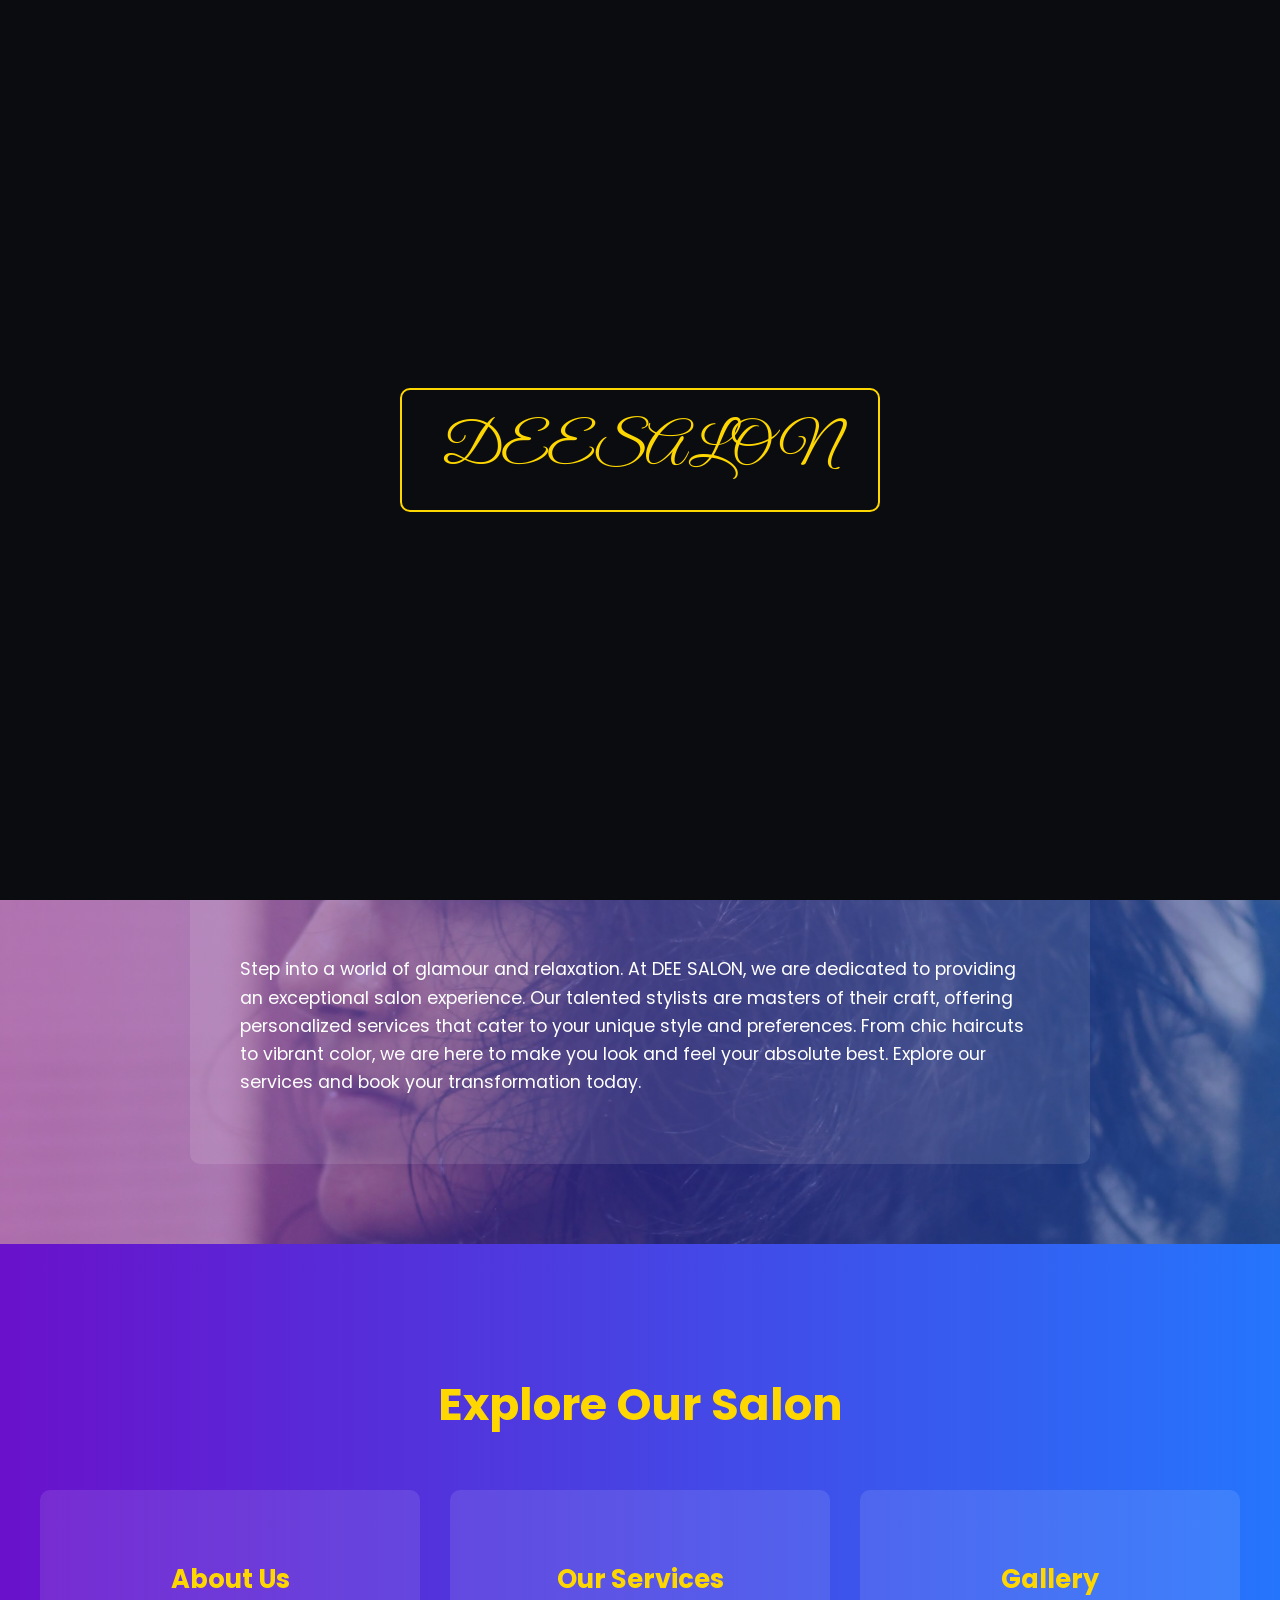
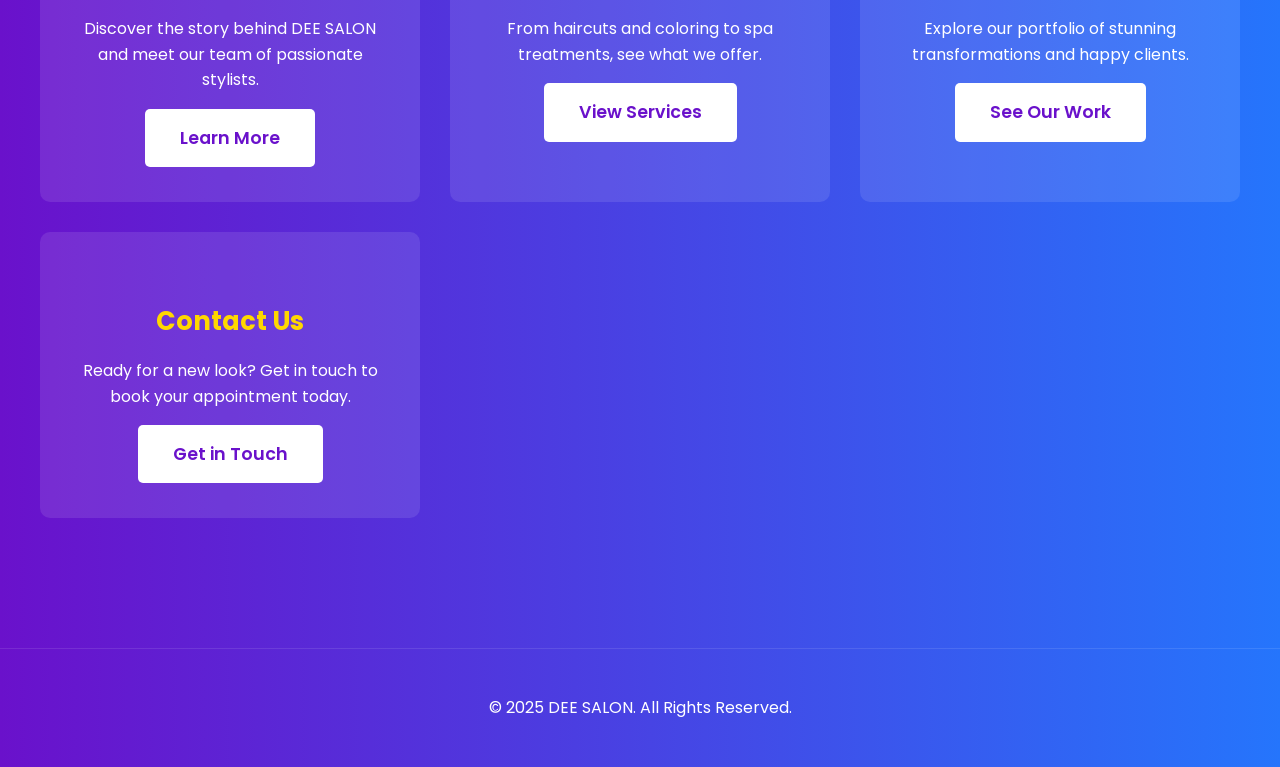
==== index.html @ 824456d6 "Add roll-in animation for navigation items and enhance logo hover effect" ====
<!DOCTYPE html>
<html lang="en">
<head>
    <meta charset="UTF-8">
    <meta name="viewport" content="width=device-width, initial-scale=1.0">
    <title>Home - DEE SALON</title>
    <link rel="stylesheet" href="style.css">
</head>
<body>

    <div id="preloader">
        <div class="preloader-button">DEESALON</div>
    </div>

    <header>
        <div class="container">
            <a href="index.html" class="logo">
                <img src="logo.png" alt="DEE SALON Logo" />
                <span>DEE SALON</span>
            </a>
            <button class="menu-icon">
                <svg xmlns="http://www.w3.org/2000/svg" width="24" height="24" viewBox="0 0 24 24" fill="none" stroke="currentColor" stroke-width="2" stroke-linecap="round" stroke-linejoin="round" class="feather feather-menu"><line x1="3" y1="12" x2="21" y2="12"></line><line x1="3" y1="6" x2="21" y2="6"></line><line x1="3" y1="18" x2="21" y2="18"></line></svg>
            </button>
              <nav>
                <ul>
                    <li><a href="index.html" class="active">Home</a></li>
                    <li><a href="about.html">About</a></li>
                    <li><a href="services.html">Services</a></li>
                    <li><a href="gallery.html">Gallery</a></li>
                    <li><a href="contact.html">Contact</a></li>
                </ul>
            </nav>
        </div>
    </header>

    <main>
        <section class="hero">
            <div class="container">
                <h2 id="hero-h2" class="hidden">Where Style & Passion Meet</h2>
                <p id="hero-p" class="hidden">Experience unparalleled hair artistry and luxurious treatments in the heart of the city.</p>
                <a href="contact.html" class="btn">Book Your Appointment</a>
            </div>
        </section>

        <section class="section fade-in welcome-section">
            <div class="container">
                <h3 class="section-title">Welcome to DEE SALON</h3>
                <div class="content-box">
                    <p>Step into a world of glamour and relaxation. At DEE SALON, we are dedicated to providing an exceptional salon experience. Our talented stylists are masters of their craft, offering personalized services that cater to your unique style and preferences. From chic haircuts to vibrant color, we are here to make you look and feel your absolute best. Explore our services and book your transformation today.</p>
                </div>
            </div>
        </section>

        <section class="section fade-in">
            <div class="container">
                <h3 class="section-title">Explore Our Salon</h3>
                <div class="services-grid">
                    <div class="service-item">
                        <h4>About Us</h4>
                        <p>Discover the story behind DEE SALON and meet our team of passionate stylists.</p>
                        <a href="about.html" class="btn">Learn More</a>
                    </div>
                    <div class="service-item">
                        <h4>Our Services</h4>
                        <p>From haircuts and coloring to spa treatments, see what we offer.</p>
                        <a href="services.html" class="btn">View Services</a>
                    </div>
                    <div class="service-item">
                        <h4>Gallery</h4>
                        <p>Explore our portfolio of stunning transformations and happy clients.</p>
                        <a href="gallery.html" class="btn">See Our Work</a>
                    </div>
                    <div class="service-item">
                        <h4>Contact Us</h4>
                        <p>Ready for a new look? Get in touch to book your appointment today.</p>
                        <a href="contact.html" class="btn">Get in Touch</a>
                    </div>
                </div>
            </div>
        </section>
    </main>

    <footer>
        <div class="container">
            <p>&copy; 2025 DEE SALON. All Rights Reserved.</p>
        </div>
    </footer>

    <script src="script.js"></script>

</body>
</html>
---- style.css ----
@import url('https://fonts.googleapis.com/css2?family=Great+Vibes&family=Poppins:wght@300;400;600&display=swap');

/* Preloader Styles */
#preloader {
    position: fixed;
    top: 0;
    left: 0;
    width: 100%;
    height: 100%;
    background-color: #0b0c10; /* Dark background for preloader */
    z-index: 9999;
    display: flex;
    justify-content: center;
    align-items: center;
    transition: opacity 0.75s ease, visibility 0.75s ease;
    opacity: 1;
    visibility: visible;
}

.preloader-button {
    font-family: 'Great Vibes', cursive;
    font-size: 3.5rem;
    color: gold;
    padding: 15px 40px;
    border: 2px solid gold;
    border-radius: 10px;
    position: relative;
    overflow: hidden;
    background-color: transparent;
}

.preloader-button::before {
    content: '';
    position: absolute;
    top: 0;
    left: -100%;
    width: 100%;
    height: 100%;
    background: linear-gradient(90deg, transparent, rgba(255, 215, 0, 0.5), transparent);
    animation: slide-shine 2.5s infinite;
}

html {
    scroll-behavior: smooth;
}

body {
    font-family: 'Poppins', sans-serif;
    margin: 0;
    background: linear-gradient(to right, #6a11cb, #2575fc);
    color: #FFFFFF;
    line-height: 1.6;
}

body.contact-background {
    background: linear-gradient(to right, rgba(106, 17, 203, 0.5), rgba(37, 117, 252, 0.5)), url('Nail treatment.jpg') no-repeat center center/cover;
}

.container {
    max-width: 1200px;
    margin: auto;
    overflow: hidden;
    padding: 0 20px;
}

/* Header and Logo */
header {
    background: rgba(0, 0, 0, 0.2);
    padding: 1rem 0;
    position: sticky;
    top: 0;
    z-index: 1000;
    backdrop-filter: blur(10px);
}

header .container {
    display: flex;
    justify-content: space-between;
    align-items: center;
}

.logo {
    display: flex;
    align-items: center;
    text-decoration: none;
    color: gold;
}

.logo img {
    max-height: 50px;
    margin-right: 15px;
    transition: transform 0.3s ease;
}

.logo img:hover {
    transform: scale(1.1);
}

.logo span {
    font-family: 'Great Vibes', cursive;
    font-size: 2.8rem;
}

/* Navigation */
nav ul {
    margin: 0;
    padding: 0;
    list-style: none;
    display: flex;
}

nav ul li {
    margin-left: 25px;
    opacity: 0;
}

@keyframes roll-in {
    from {
        transform: rotate(-90deg) translateX(-100%);
        opacity: 0;
    }
    to {
        transform: rotate(0) translateX(0);
        opacity: 1;
    }
}

nav ul li.roll-in {
    animation: roll-in 1s forwards;
}

nav a {
    color: gold;
    text-decoration: none;
    font-size: 1rem;
    font-weight: 300;
    transition: color 0.3s ease;
}

nav a:hover, nav a.active {
    color: gold;
    border-bottom: 1px solid gold;
}

/* Hero Section */
.hero {
    position: relative;
    text-align: center;
    padding: 120px 0;
    background: url('background.jpg') no-repeat center center/cover;
}

.hero::before {
    content: '';
    position: absolute;
    top: 0;
    left: 0;
    width: 100%;
    height: 100%;
    background: linear-gradient(to right, rgba(106, 17, 203, 0.5), rgba(37, 117, 252, 0.5));
    z-index: 1;
}



.hero .container {
    position: relative;
    z-index: 2;
}

.hero h2 {
    font-size: 4rem;
    margin-bottom: 20px;
    color: gold;
}

.hero p {
    font-size: 1.3rem;
    margin-bottom: 30px;
}

.btn {
    display: inline-block;
    background: #fff;
    color: #6a11cb;
    padding: 15px 35px;
    text-decoration: none;
    border-radius: 5px;
    font-size: 1.1rem;
    font-weight: 600;
    transition: all 0.3s ease;
}

.btn:hover {
    background: #f4f4f4;
    color: #2575fc;
    transform: translateY(-2px);
}

/* General Section Styling */
.section {
    padding: 80px 0;
}

.section-title {
    text-align: center;
    font-size: 2.8rem;
    margin-bottom: 50px;
}

h1, h2, h3, h4, h5, h6 {
    color: gold;
}

/* Services Page */
.services-grid {
    display: grid;
    grid-template-columns: repeat(auto-fit, minmax(320px, 1fr));
    gap: 30px;
}

.service-item {
    background: rgba(255, 255, 255, 0.1);
    padding: 35px;
    border-radius: 10px;
    text-align: center;
    transition: transform 0.3s ease;
}

.service-item.stagger-in {
    opacity: 0;
    transform: translateY(20px);
    transition: opacity 0.5s ease-out, transform 0.5s ease-out;
}

.service-item:hover {
    transform: translateY(-5px);
}

.service-item h4 {
    font-size: 1.6rem;
    margin-bottom: 15px;
}

.price {
    font-size: 1.3rem;
    font-weight: bold;
    color: gold;
}

/* Gallery Page */
.gallery-grid {
    display: grid;
    grid-template-columns: repeat(auto-fit, minmax(300px, 1fr));
    gap: 20px;
}

.gallery-item img {
    width: 100%;
    height: 100%;
    object-fit: cover;
    border-radius: 10px;
    transition: transform 0.3s ease, opacity 0.3s ease;
}

.gallery-item img:hover {
    transform: scale(1.05);
    opacity: 0.8;
}

/* About & Contact Page */
.content-box {
    background: rgba(255, 255, 255, 0.1);
    padding: 50px;
    border-radius: 10px;
    max-width: 800px;
    margin: 0 auto;
}

.content-box p {
    font-size: 1.1rem;
}

.contact-form input, .contact-form textarea, .contact-form select {
    width: 100%;
    padding: 15px;
    margin-bottom: 20px;
    border-radius: 5px;
    border: none;
    font-family: 'Poppins', sans-serif;
}

.contact-form label {
    display: block;
    margin-bottom: 10px;
    color: gold;
}

/* Footer */
footer {
    text-align: center;
    padding: 30px 0;
    margin-top: 50px;
    border-top: 1px solid rgba(255, 255, 255, 0.1);
}

/* Responsive Design */
.menu-icon {
    display: none;
    cursor: pointer;
    background: none;
    border: none;
    padding: 0;
}

.menu-icon svg {
    width: 36px;
    height: 36px;
    fill: peach;
}

@media (max-width: 768px) {
    .menu-icon {
        display: block;
    }

    nav {
        position: absolute;
        top: 80px;
        left: 0;
        width: 100%;
        background: rgba(0, 0, 0, 0.8);
        backdrop-filter: blur(10px);
    }

    nav ul {
        display: none;
        flex-direction: column;
        width: 100%;
        text-align: center;
        padding: 20px 0;
    }

    nav ul.show {
        display: flex;
    }

    nav ul li {
        margin: 15px 0;
    }

    .hero h2 {
        font-size: 2.8rem;
    }
}

/* Fade-in animation */
.fade-in {
    opacity: 0;
    transition: opacity 1s ease-in-out;
}

.appear {
    opacity: 1;
}

/* Slide-in animation */
.hidden {
    opacity: 0;
}

.slide-in {
    animation: slideIn 1s forwards;
}

@keyframes slideIn {
    from {
        transform: translateX(-100%);
        opacity: 0;
    }
    to {
        transform: translateX(0);
        opacity: 1;
    }
}

@keyframes slide-shine {
    0% {
        left: -100%;
    }
    100% {
        left: 100%;
    }
}

.welcome-section {
    position: relative;
    background: url('Images/Hairstyling .jpg') no-repeat center center/cover;
}

.welcome-section::before {
    content: '';
    position: absolute;
    top: 0;
    left: 0;
    width: 100%;
    height: 100%;
    background: linear-gradient(to right, rgba(106, 17, 203, 0.5), rgba(37, 117, 252, 0.5));
    z-index: 1;
}

.welcome-section .content-box {
    position: relative;
    z-index: 2;
}

.explore-salon-section {
    position: relative;
    background: url('Salon Design Photo.jpg') no-repeat center center/cover;
}

.explore-salon-section::before {
    content: '';
    position: absolute;
    top: 0;
    left: 0;
    width: 100%;
    height: 100%;
    background: linear-gradient(to right, rgba(106, 17, 203, 0.5), rgba(37, 117, 252, 0.5));
    z-index: 1;
}

.explore-salon-section .services-grid {
    position: relative;
    z-index: 2;
}
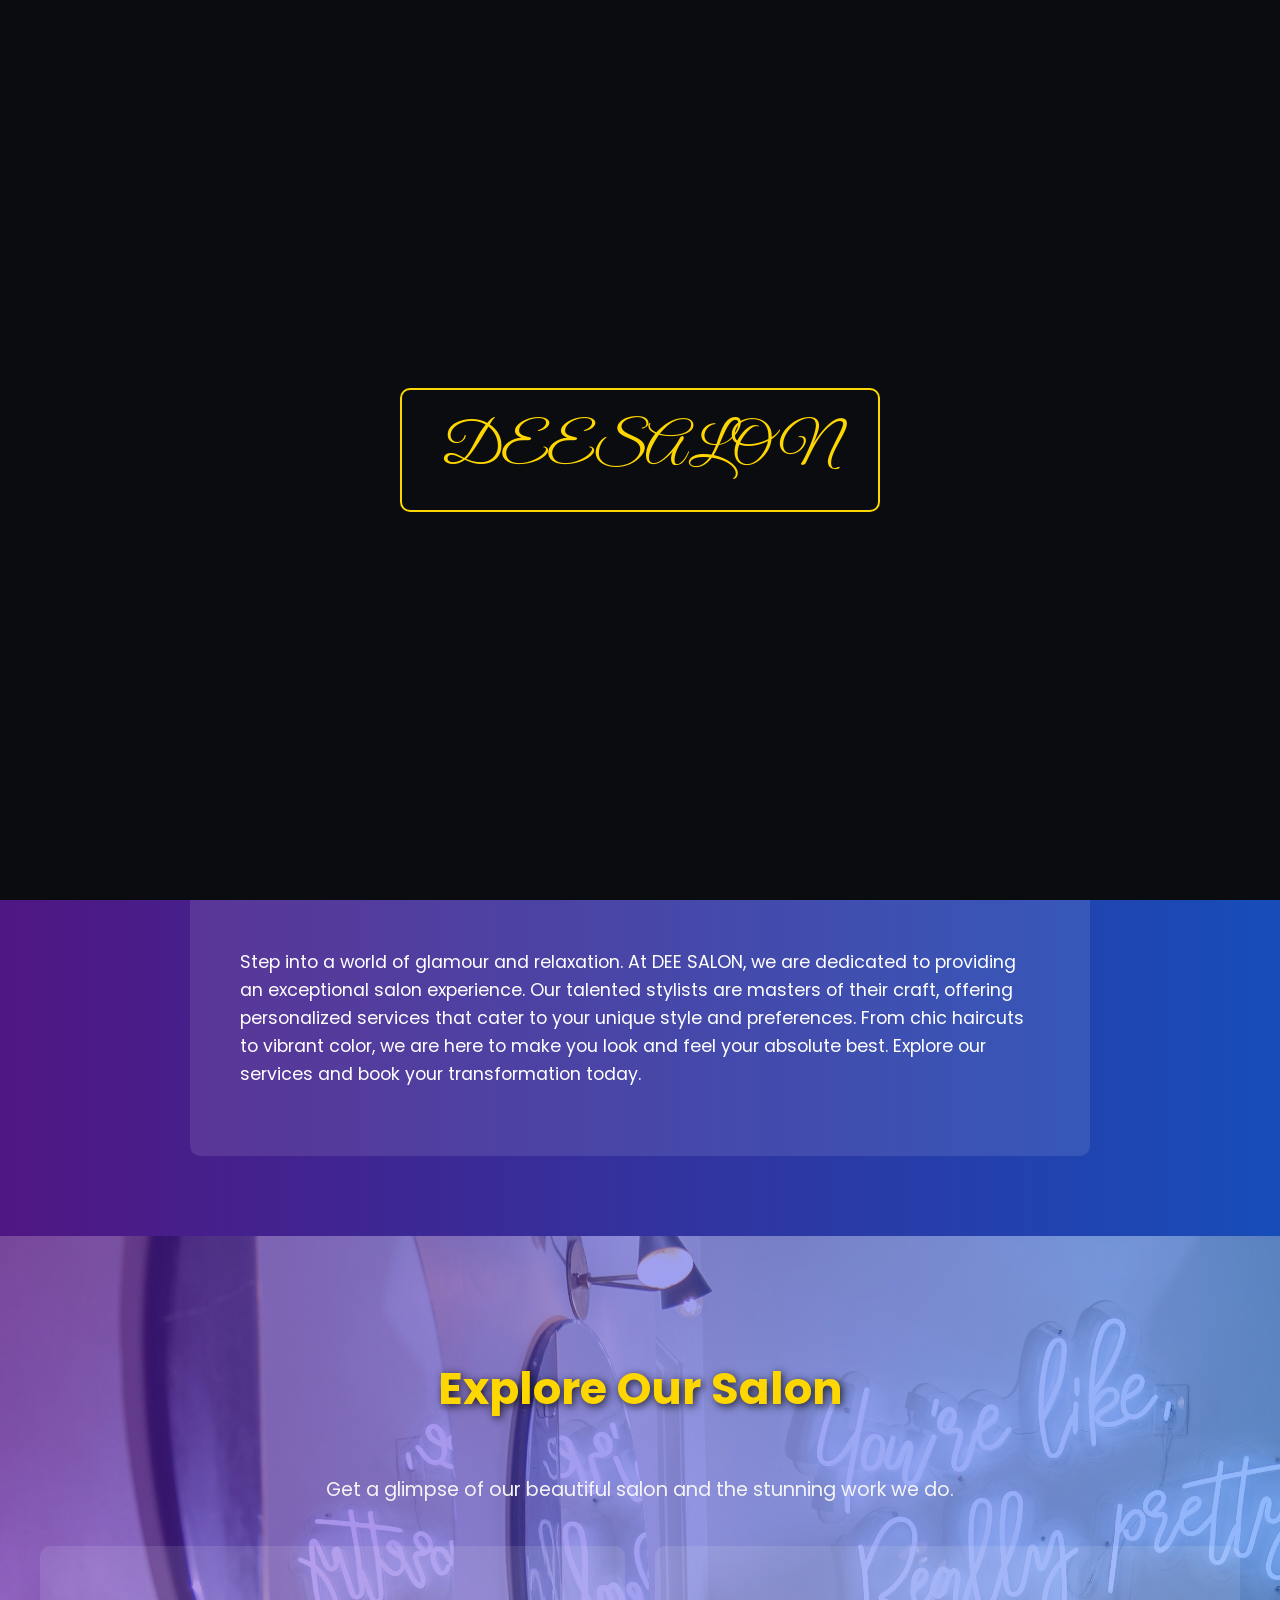
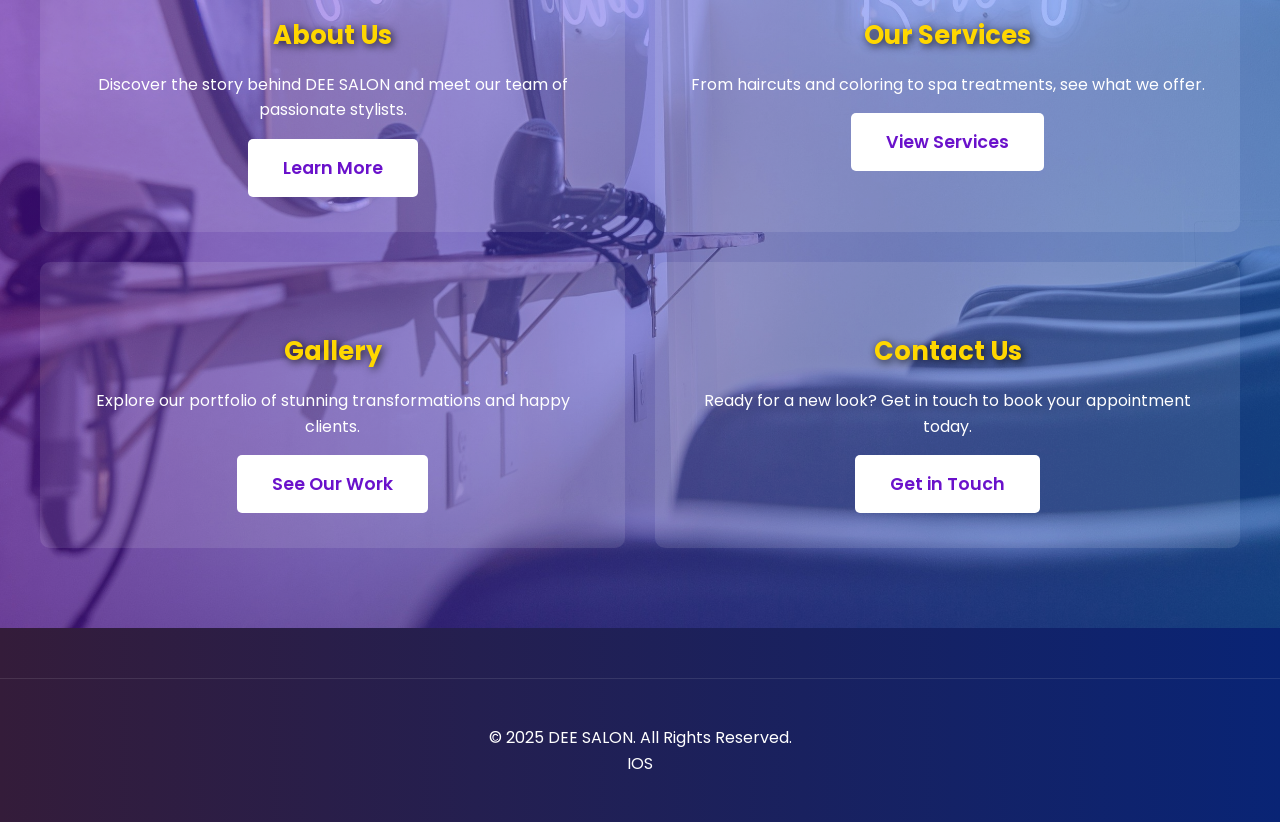
==== commit 591f87e8: "feat: Improve layout, add favicon, and resize image" ====
--- a/index.html
+++ b/index.html
@@ -4,6 +4,7 @@
     <meta charset="UTF-8">
     <meta name="viewport" content="width=device-width, initial-scale=1.0">
     <title>Home - DEE SALON</title>
+    <link rel="icon" href="logo.png" type="image/png">
     <link rel="stylesheet" href="style.css">
 </head>
 <body>
@@ -18,11 +19,11 @@
                 <img src="logo.png" alt="DEE SALON Logo" />
                 <span>DEE SALON</span>
             </a>
-            <button class="menu-icon">
+            <button class="menu-icon" aria-label="Open navigation menu" aria-expanded="false" aria-controls="main-menu">
                 <svg xmlns="http://www.w3.org/2000/svg" width="24" height="24" viewBox="0 0 24 24" fill="none" stroke="currentColor" stroke-width="2" stroke-linecap="round" stroke-linejoin="round" class="feather feather-menu"><line x1="3" y1="12" x2="21" y2="12"></line><line x1="3" y1="6" x2="21" y2="6"></line><line x1="3" y1="18" x2="21" y2="18"></line></svg>
             </button>
               <nav>
-                <ul>
+                <ul id="main-menu">
                     <li><a href="index.html" class="active">Home</a></li>
                     <li><a href="about.html">About</a></li>
                     <li><a href="services.html">Services</a></li>
@@ -42,18 +43,19 @@
             </div>
         </section>
 
-        <section class="section fade-in welcome-section">
+        <section class="section fade-in welcome-section appear">
             <div class="container">
-                <h3 class="section-title">Welcome to DEE SALON</h3>
+                <h2 class="section-title">Welcome to DEE SALON</h2>
                 <div class="content-box">
                     <p>Step into a world of glamour and relaxation. At DEE SALON, we are dedicated to providing an exceptional salon experience. Our talented stylists are masters of their craft, offering personalized services that cater to your unique style and preferences. From chic haircuts to vibrant color, we are here to make you look and feel your absolute best. Explore our services and book your transformation today.</p>
                 </div>
             </div>
         </section>
 
-        <section class="section fade-in">
+        <section class="section explore-salon-section">
             <div class="container">
-                <h3 class="section-title">Explore Our Salon</h3>
+                <h2 class="section-title">Explore Our Salon</h2>
+                <p class="section-subtitle">Get a glimpse of our beautiful salon and the stunning work we do.</p>
                 <div class="services-grid">
                     <div class="service-item">
                         <h4>About Us</h4>
@@ -79,10 +81,11 @@
             </div>
         </section>
     </main>
-
     <footer>
         <div class="container">
-            <p>&copy; 2025 DEE SALON. All Rights Reserved.</p>
+            <p>&copy; 2025 DEE SALON. All Rights Reserved.
+            <br>IOS
+            </p>
         </div>
     </footer>
 
--- a/style.css
+++ b/style.css
@@ -47,7 +47,7 @@
 body {
     font-family: 'Poppins', sans-serif;
     margin: 0;
-    background: linear-gradient(to right, #6a11cb, #2575fc);
+    background: linear-gradient(to right, #341C3A, #092475);
     color: #FFFFFF;
     line-height: 1.6;
 }
@@ -59,7 +59,7 @@
 .container {
     max-width: 1200px;
     margin: auto;
-    overflow: hidden;
+    overflow: visible; /* Changed from hidden to visible to prevent dropdowns from being cut off */
     padding: 0 20px;
 }
 
@@ -130,7 +130,7 @@
 }
 
 nav a {
-    color: gold;
+    color: #f4f4f4;
     text-decoration: none;
     font-size: 1rem;
     font-weight: 300;
@@ -177,6 +177,7 @@
 .hero p {
     font-size: 1.3rem;
     margin-bottom: 30px;
+    color: #f4f4f4;
 }
 
 .btn {
@@ -210,14 +211,54 @@
 
 h1, h2, h3, h4, h5, h6 {
     color: gold;
+    text-shadow: 2px 2px 8px rgba(0, 0, 0, 0.8);
 }
 
 /* Services Page */
 .services-grid {
     display: grid;
-    grid-template-columns: repeat(auto-fit, minmax(320px, 1fr));
+    grid-template-columns: repeat(2, 1fr);
     gap: 30px;
 }
+
+.price-container {
+    position: relative;
+    display: inline-block;
+}
+
+.price-button {
+    background-color: gold;
+    color: #0b0c10;
+    padding: 10px 20px;
+    border: none;
+    cursor: pointer;
+    border-radius: 5px;
+}
+
+.dropdown-content {
+    display: none;
+    position: absolute;
+    background-color: #f9f9f9;
+    min-width: 160px;
+    box-shadow: 0px 8px 16px 0px rgba(0,0,0,0.2);
+    z-index: 1;
+}
+
+.dropdown-content a {
+    color: black;
+    padding: 12px 16px;
+    text-decoration: none;
+    display: block;
+}
+
+.dropdown-content a:hover {
+    background-color: #f1f1f1;
+}
+
+.dropdown-content.active {
+    display: block;
+}
+
 
 .service-item {
     background: rgba(255, 255, 255, 0.1);
@@ -255,6 +296,10 @@
     gap: 20px;
 }
 
+.gallery-item {
+    position: relative;
+}
+
 .gallery-item img {
     width: 100%;
     height: 100%;
@@ -263,9 +308,34 @@
     transition: transform 0.3s ease, opacity 0.3s ease;
 }
 
-.gallery-item img:hover {
+.gallery-item:hover img {
     transform: scale(1.05);
     opacity: 0.8;
+}
+
+.gallery-item .overlay {
+    position: absolute;
+    top: 0;
+    left: 0;
+    width: 100%;
+    height: 100%;
+    background: rgba(0, 0, 0, 0.5);
+    color: #fff;
+    display: flex;
+    justify-content: center;
+    align-items: center;
+    opacity: 0;
+    transition: opacity 0.3s ease;
+    border-radius: 10px;
+}
+
+.gallery-item:hover .overlay {
+    opacity: 1;
+}
+
+.gallery-item .overlay .text {
+    font-size: 1.5rem;
+    font-weight: bold;
 }
 
 /* About & Contact Page */
@@ -296,6 +366,35 @@
     color: gold;
 }
 
+/* Testimonials Section */
+.testimonials {
+    background: rgba(0, 0, 0, 0.2);
+    padding: 80px 0;
+}
+
+.testimonials-grid {
+    display: grid;
+    grid-template-columns: repeat(auto-fit, minmax(300px, 1fr));
+    gap: 30px;
+}
+
+.testimonial-item {
+    background: rgba(255, 255, 255, 0.1);
+    padding: 30px;
+    border-radius: 10px;
+    text-align: center;
+}
+
+.testimonial-item p {
+    font-style: italic;
+    margin-bottom: 20px;
+}
+
+.testimonial-item h4 {
+    font-weight: bold;
+    color: gold;
+}
+
 /* Footer */
 footer {
     text-align: center;
@@ -320,6 +419,10 @@
 }
 
 @media (max-width: 768px) {
+    .services-grid {
+        grid-template-columns: 1fr;
+    }
+
     .menu-icon {
         display: block;
     }
@@ -360,9 +463,10 @@
     transition: opacity 1s ease-in-out;
 }
 
-.appear {
+.fade-in.appear {
     opacity: 1;
 }
+
 
 /* Slide-in animation */
 .hidden {
@@ -395,7 +499,7 @@
 
 .welcome-section {
     position: relative;
-    background: url('Images/Hairstyling .jpg') no-repeat center center/cover;
+    background: url('Images/Hairstyling.jpg') no-repeat center center/cover;
 }
 
 .welcome-section::before {
@@ -416,7 +520,7 @@
 
 .explore-salon-section {
     position: relative;
-    background: url('Salon Design Photo.jpg') no-repeat center center/cover;
+    background: url('Images/Mordern2.jpg') no-repeat center center/cover;
 }
 
 .explore-salon-section::before {
@@ -430,7 +534,59 @@
     z-index: 1;
 }
 
-.explore-salon-section .services-grid {
+.section-subtitle {
+    text-align: center;
+    font-size: 1.2rem;
+    margin-bottom: 40px;
+    color: #f4f4f4;
+}
+
+.explore-salon-section .container {
+    position: relative;
+    z-index: 2;
+}
+
+/* Services Page Background */
+.services-background {
+    position: relative;
+    background: url('Images/hairdress tool.jpg') no-repeat center center/cover;
+}
+
+.services-background::before {
+    content: '';
+    position: absolute;
+    top: 0;
+    left: 0;
+    width: 100%;
+    height: 100%;
+    background: linear-gradient(to right, rgba(106, 17, 203, 0.5), rgba(37, 117, 252, 0.5));
+    z-index: 1;
+}
+
+.gallery-background .container {
+    position: relative;
+    z-index: 2;
+}
+
+/* Gallery Page Background */
+.gallery-background {
+    position: relative;
+    background: url('Images/Modern shop.jpg') no-repeat center center/cover;
+    min-height: 100vh;
+}
+
+.gallery-background::before {
+    content: '';
+    position: absolute;
+    top: 0;
+    left: 0;
+    width: 100%;
+    height: 100%;
+    background: linear-gradient(to right, rgba(106, 17, 203, 0.5), rgba(37, 117, 252, 0.5));
+    z-index: 1;
+}
+
+.services-background .container {
     position: relative;
     z-index: 2;
 }
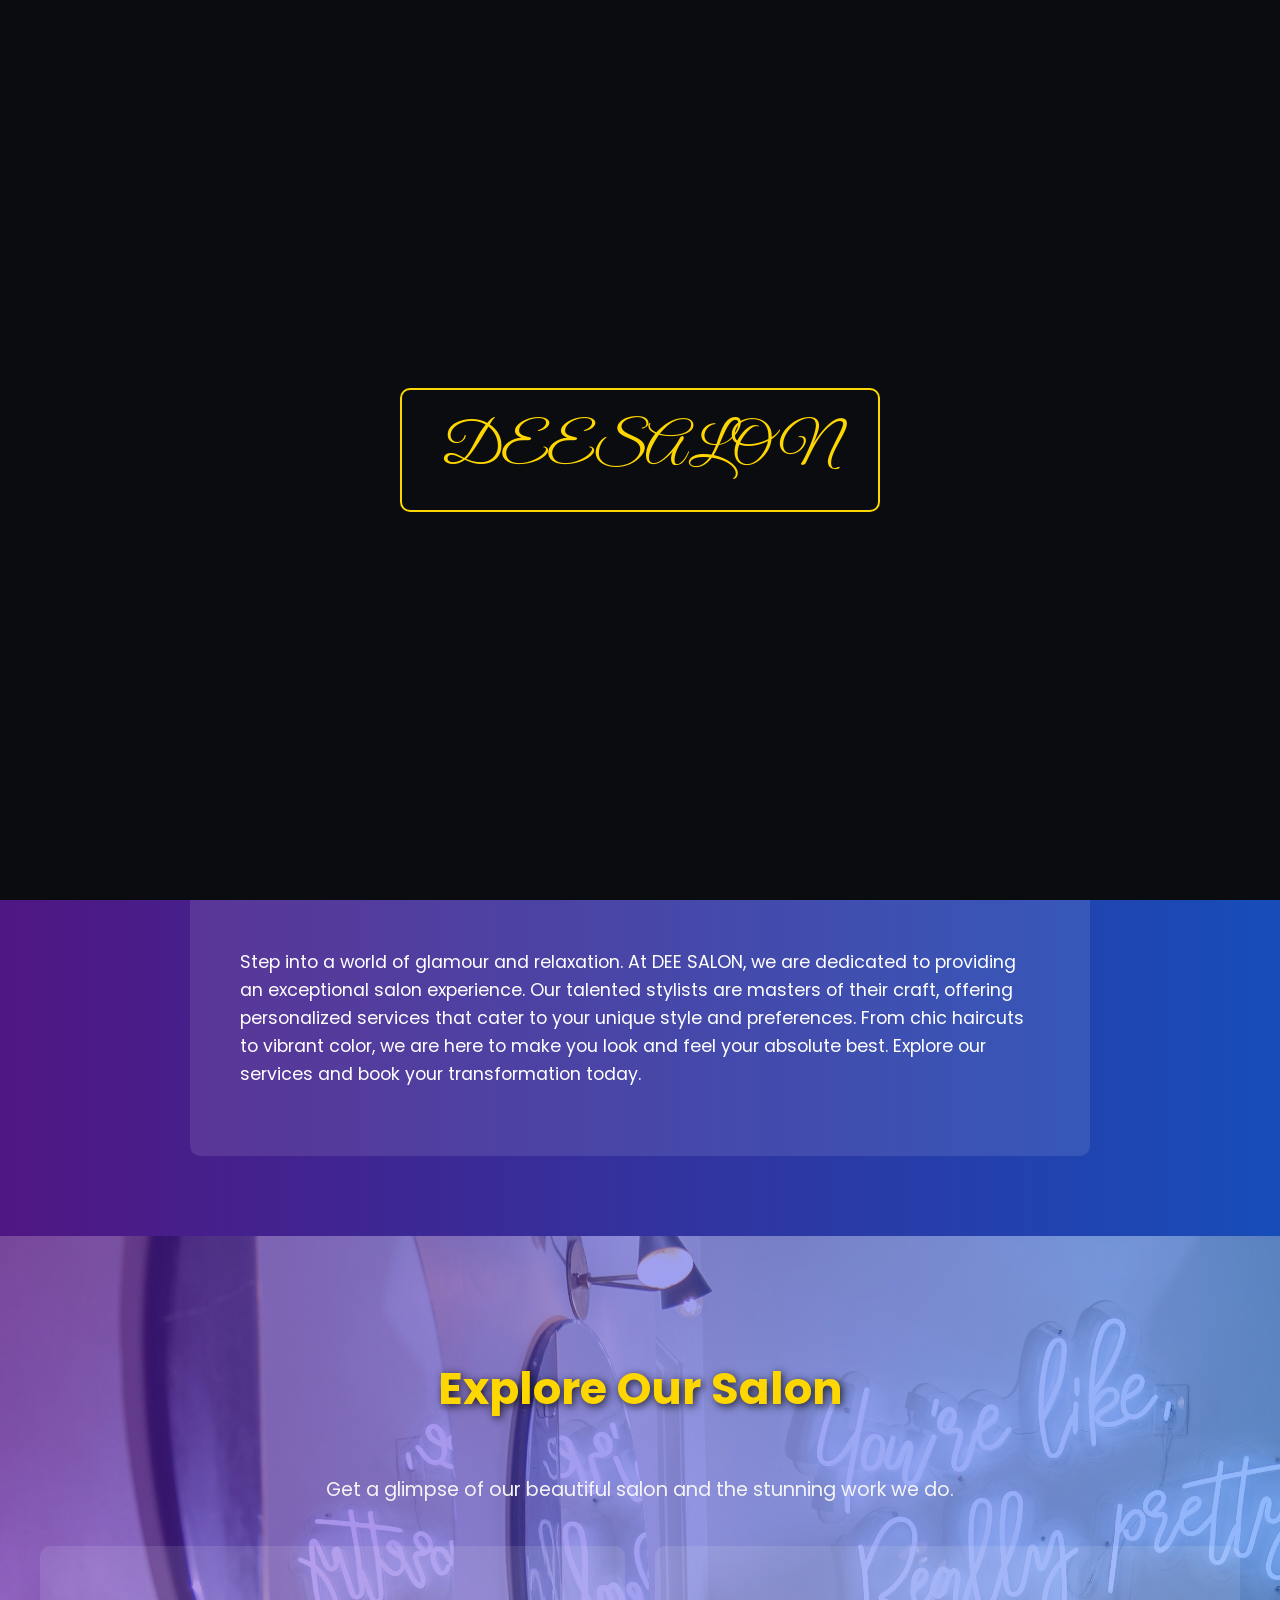
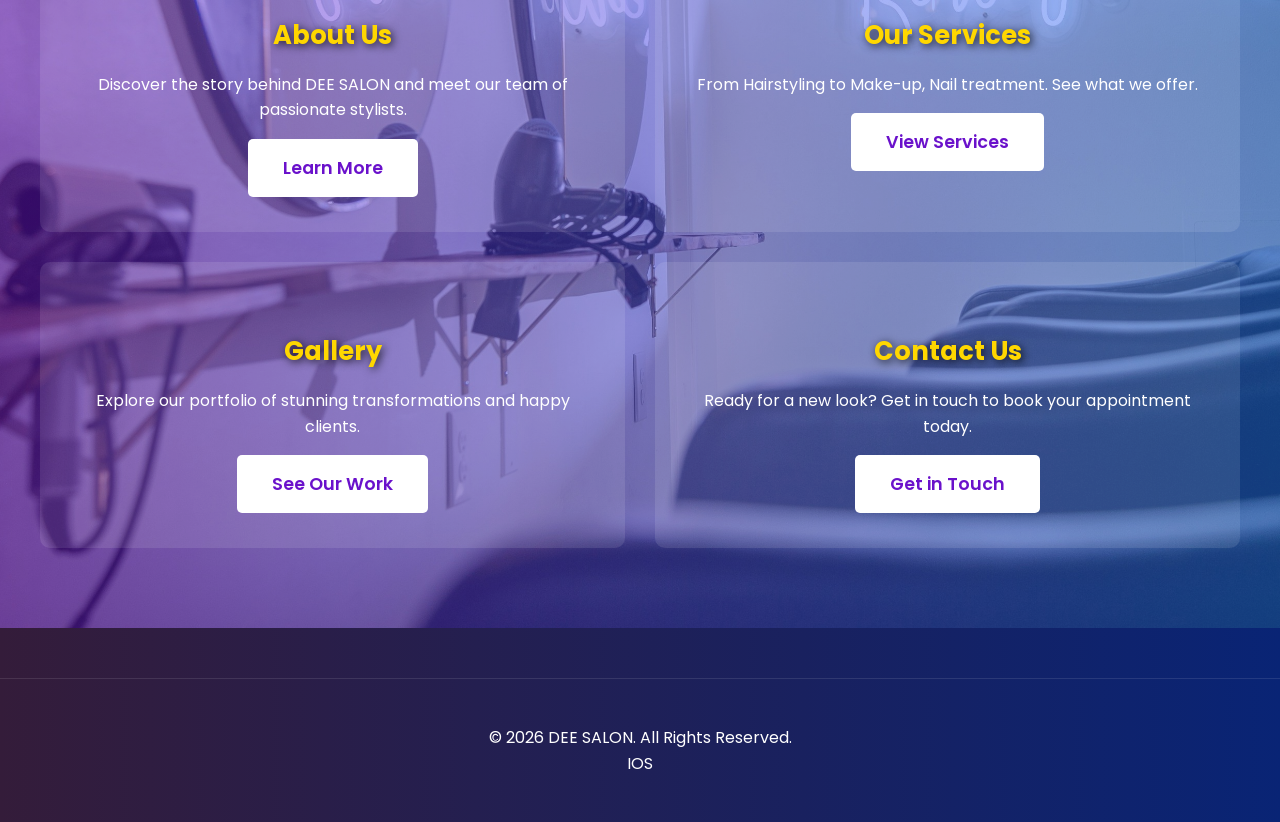
==== commit 6e1ac083: "Fix: Adjust mobile navigation bar padding" ====
--- a/index.html
+++ b/index.html
@@ -43,7 +43,7 @@
             </div>
         </section>
 
-        <section class="section fade-in welcome-section appear">
+        <section class=" section fade-in welcome-section appear">
             <div class="container">
                 <h2 class="section-title">Welcome to DEE SALON</h2>
                 <div class="content-box">
@@ -64,7 +64,7 @@
                     </div>
                     <div class="service-item">
                         <h4>Our Services</h4>
-                        <p>From haircuts and coloring to spa treatments, see what we offer.</p>
+                        <p>From Hairstyling to Make-up, Nail treatment. See what we offer.</p>
                         <a href="services.html" class="btn">View Services</a>
                     </div>
                     <div class="service-item">
@@ -83,7 +83,7 @@
     </main>
     <footer>
         <div class="container">
-            <p>&copy; 2025 DEE SALON. All Rights Reserved.
+            <p>&copy; 2026 DEE SALON. All Rights Reserved.
             <br>IOS
             </p>
         </div>
@@ -92,4 +92,4 @@
     <script src="script.js"></script>
 
 </body>
-</html>+</html>
--- a/style.css
+++ b/style.css
@@ -207,6 +207,8 @@
     text-align: center;
     font-size: 2.8rem;
     margin-bottom: 50px;
+    position: relative;
+    z-index: 2;
 }
 
 h1, h2, h3, h4, h5, h6 {
@@ -429,7 +431,7 @@
 
     nav {
         position: absolute;
-        top: 80px;
+        top: 50px;
         left: 0;
         width: 100%;
         background: rgba(0, 0, 0, 0.8);
@@ -441,7 +443,7 @@
         flex-direction: column;
         width: 100%;
         text-align: center;
-        padding: 20px 0;
+        padding: 10px 0;
     }
 
     nav ul.show {
@@ -454,6 +456,18 @@
 
     .hero h2 {
         font-size: 2.8rem;
+    }
+
+    header {
+        padding: 0.5rem 0;
+    }
+
+    .logo img {
+        max-height: 35px;
+    }
+
+    .logo span {
+        font-size: 2rem;
     }
 }
 
@@ -589,4 +603,4 @@
 .services-background .container {
     position: relative;
     z-index: 2;
-}+}
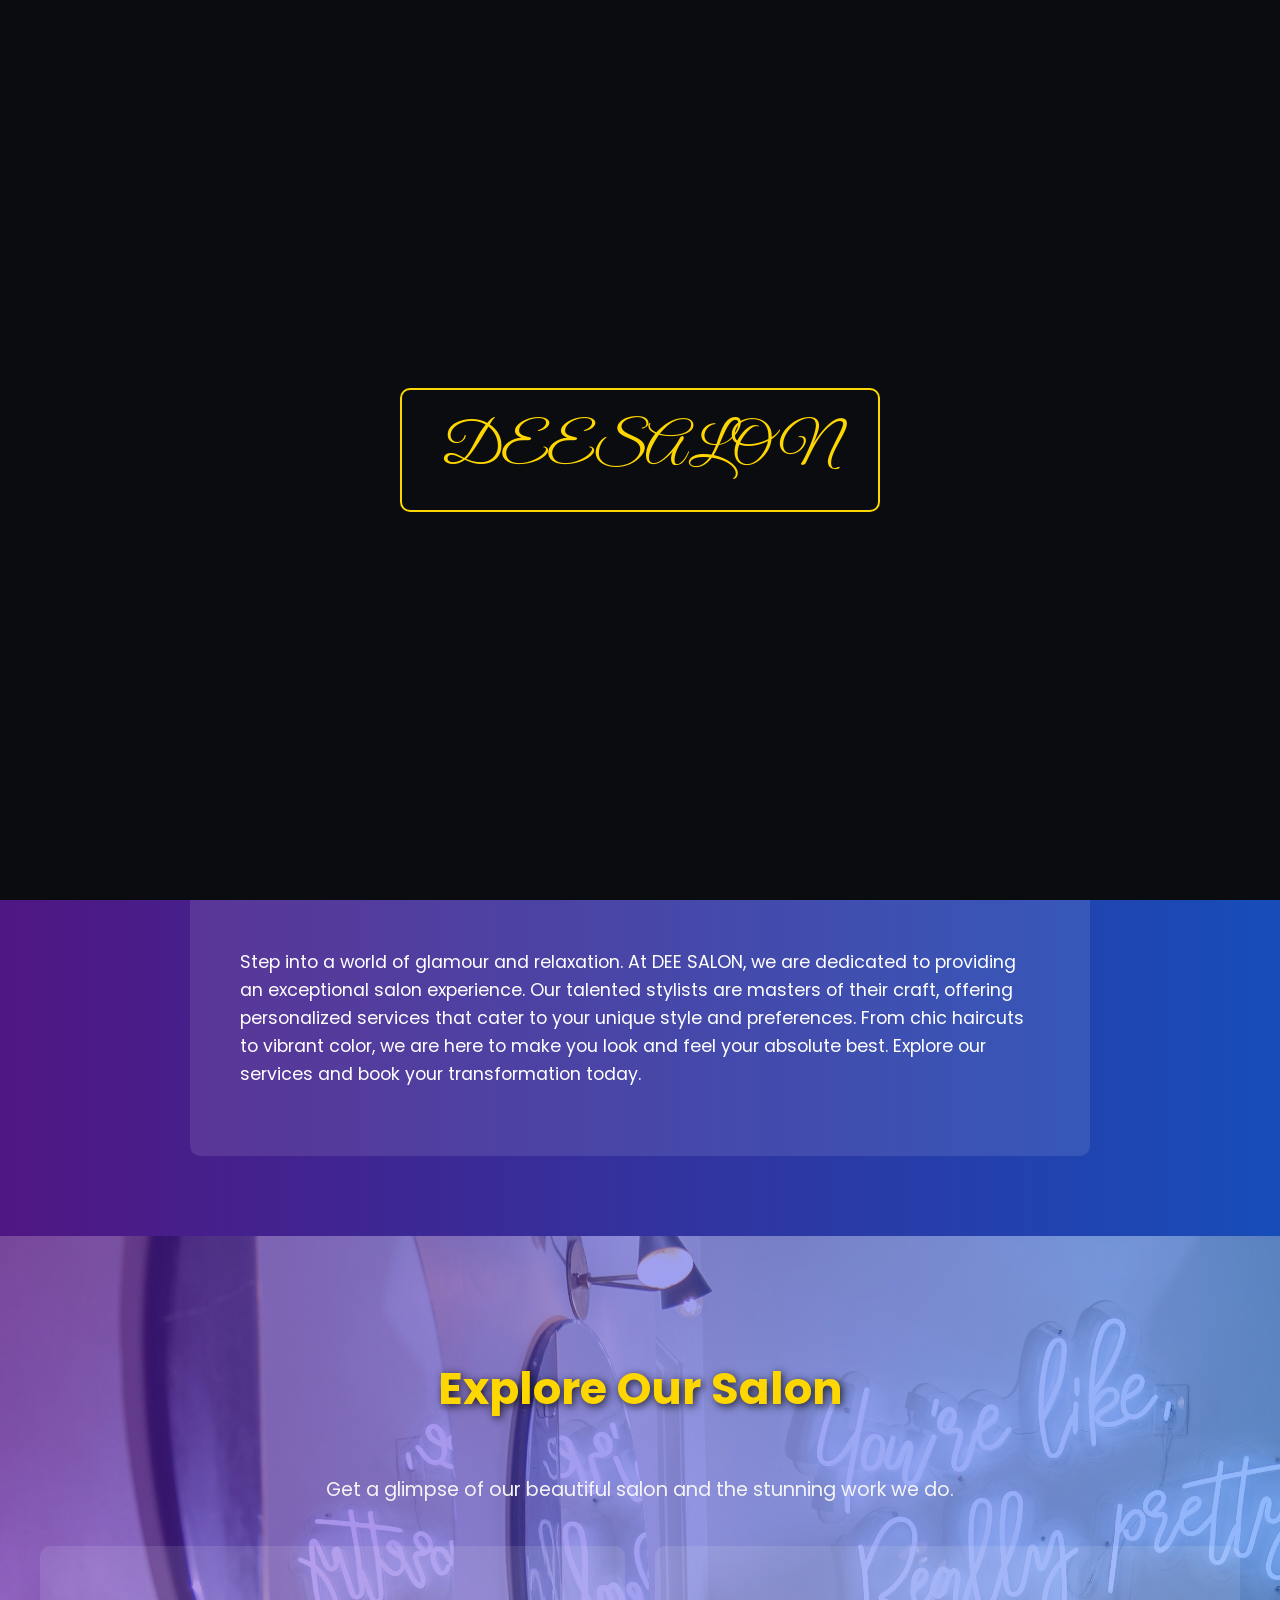
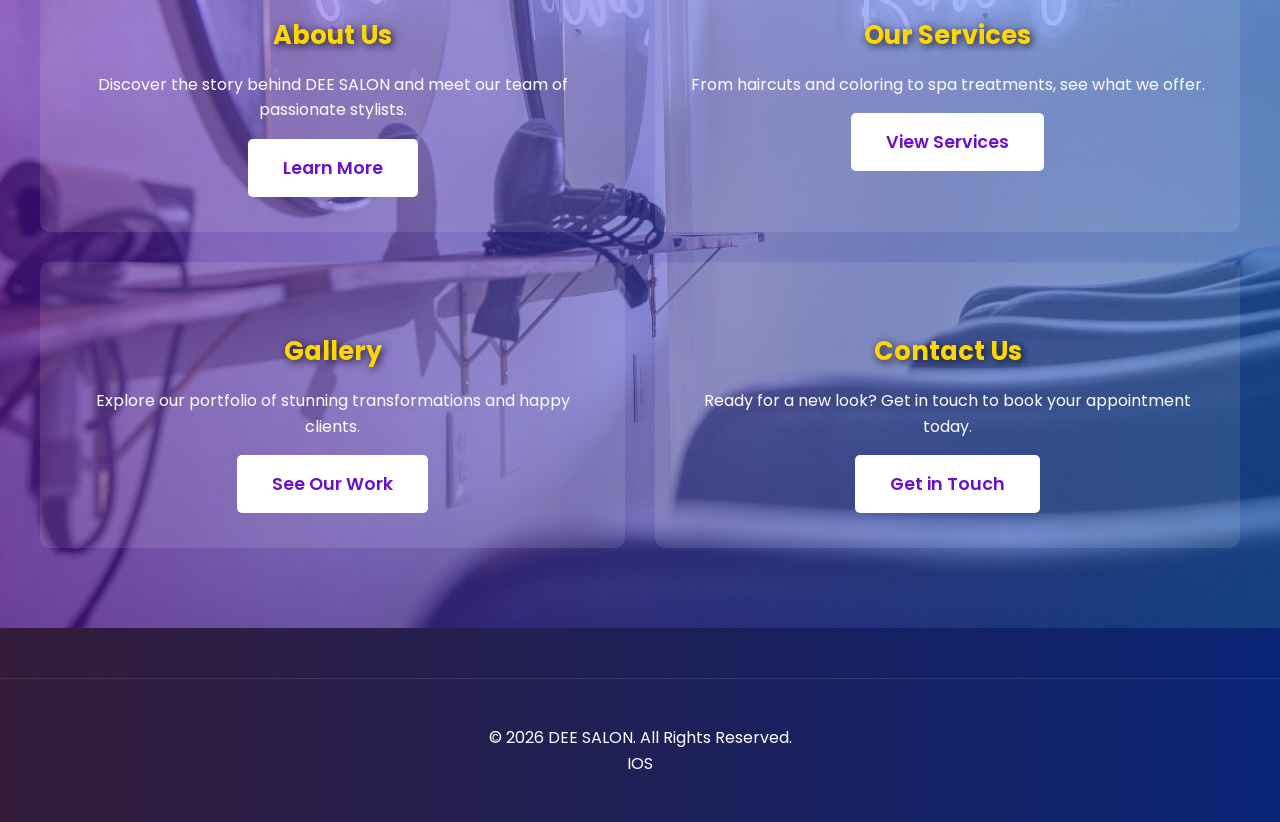
==== commit 2f7f5d4b: "Update year in footer and fix section class formatting" ====
--- a/index.html
+++ b/index.html
@@ -64,7 +64,7 @@
                     </div>
                     <div class="service-item">
                         <h4>Our Services</h4>
-                        <p>From Hairstyling to Make-up, Nail treatment. See what we offer.</p>
+                        <p>From haircuts and coloring to spa treatments, see what we offer.</p>
                         <a href="services.html" class="btn">View Services</a>
                     </div>
                     <div class="service-item">
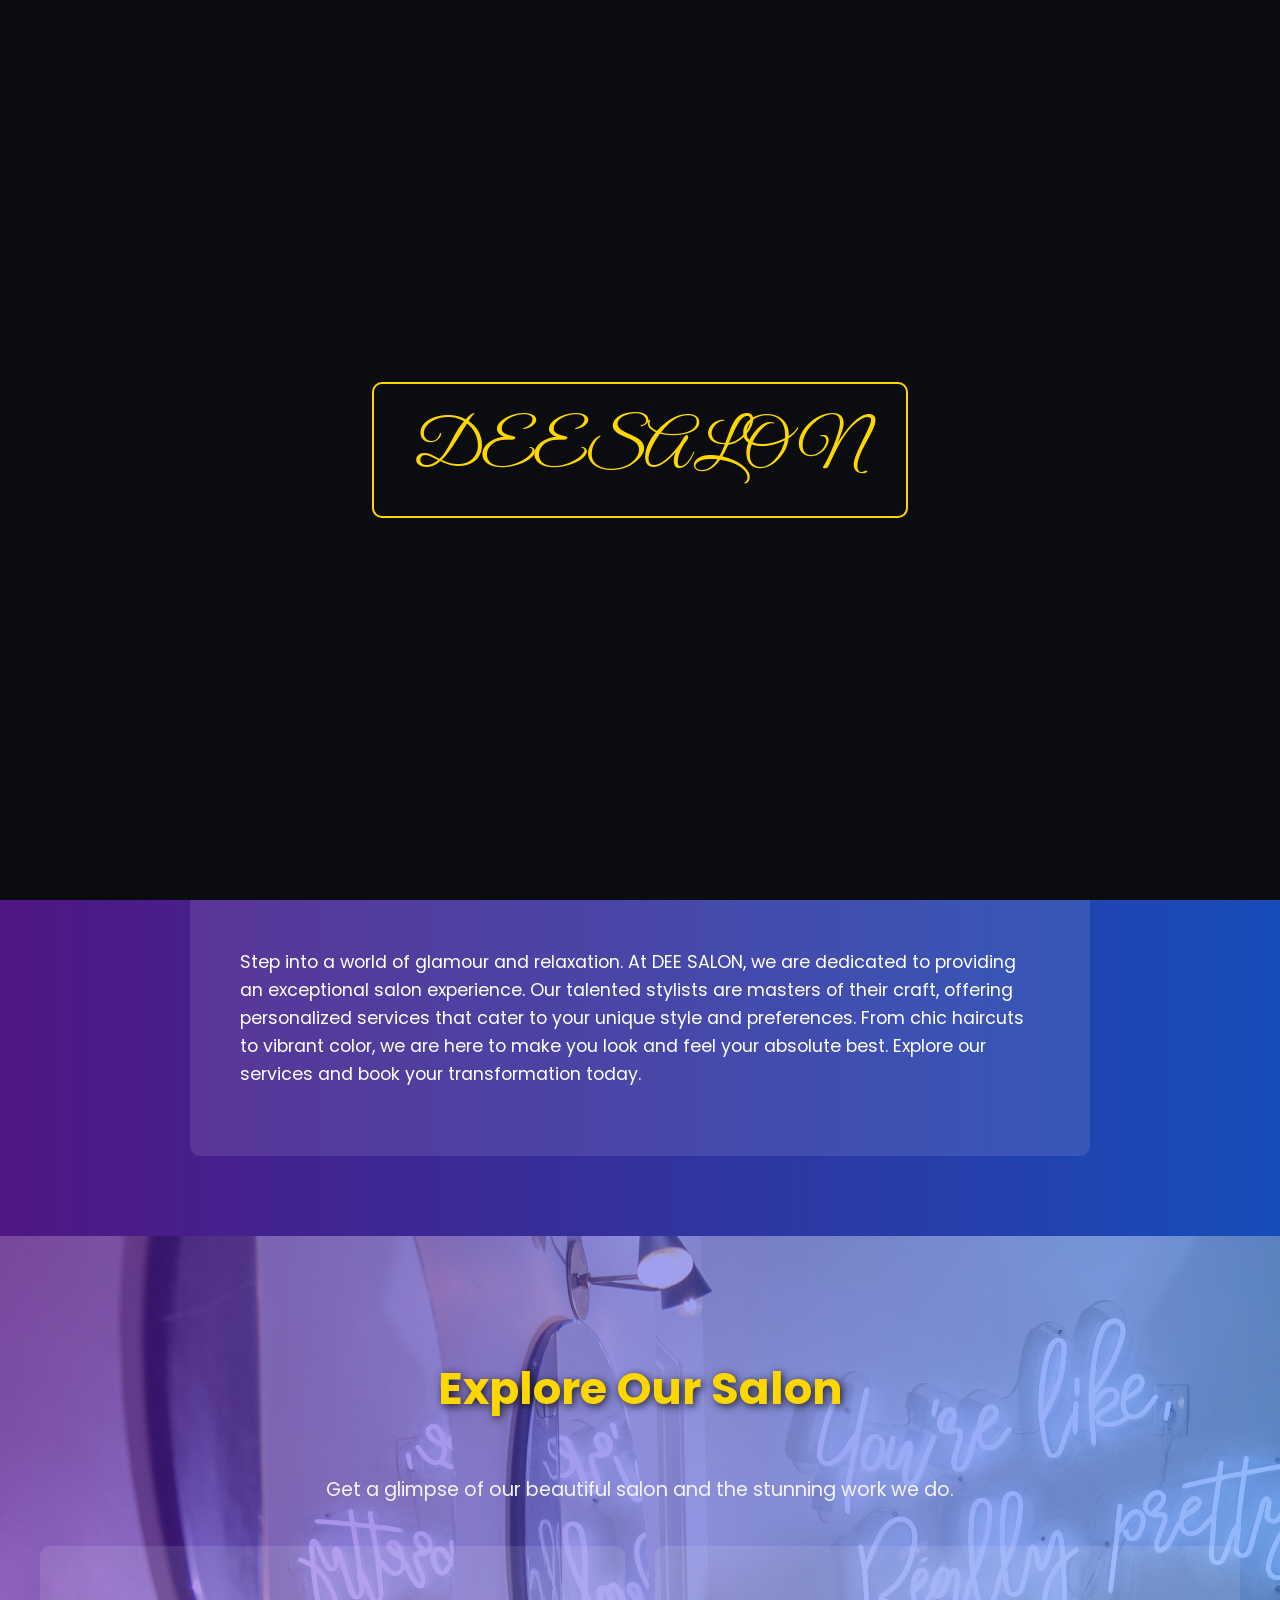
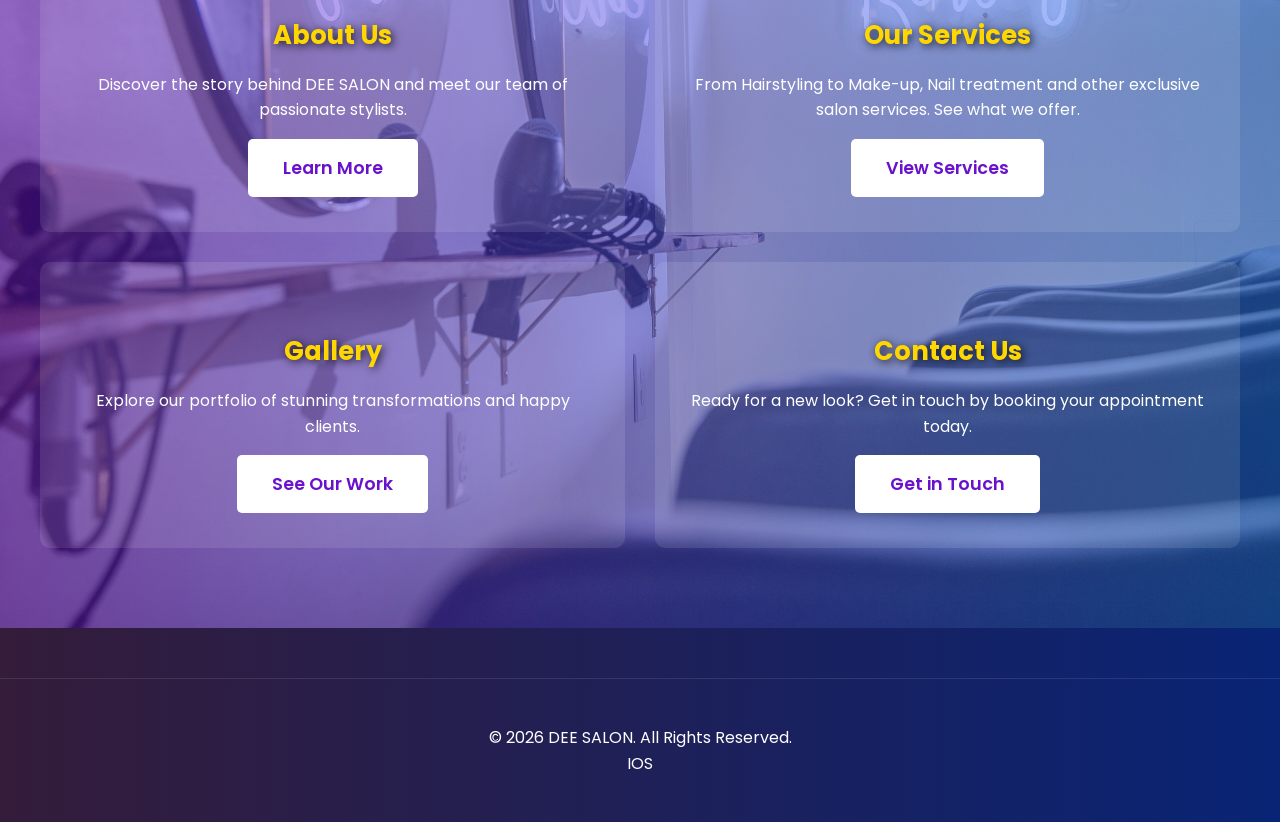
==== commit ed787fa2: "Update website content and images" ====
--- a/index.html
+++ b/index.html
@@ -64,7 +64,7 @@
                     </div>
                     <div class="service-item">
                         <h4>Our Services</h4>
-                        <p>From haircuts and coloring to spa treatments, see what we offer.</p>
+                        <p>From Hairstyling to Make-up, Nail treatment and other exclusive salon services. See what we offer.</p>
                         <a href="services.html" class="btn">View Services</a>
                     </div>
                     <div class="service-item">
@@ -74,7 +74,7 @@
                     </div>
                     <div class="service-item">
                         <h4>Contact Us</h4>
-                        <p>Ready for a new look? Get in touch to book your appointment today.</p>
+                        <p>Ready for a new look? Get in touch by booking your appointment today.</p>
                         <a href="contact.html" class="btn">Get in Touch</a>
                     </div>
                 </div>
--- a/style.css
+++ b/style.css
@@ -19,7 +19,7 @@
 
 .preloader-button {
     font-family: 'Great Vibes', cursive;
-    font-size: 3.5rem;
+    font-size: 4rem;
     color: gold;
     padding: 15px 40px;
     border: 2px solid gold;
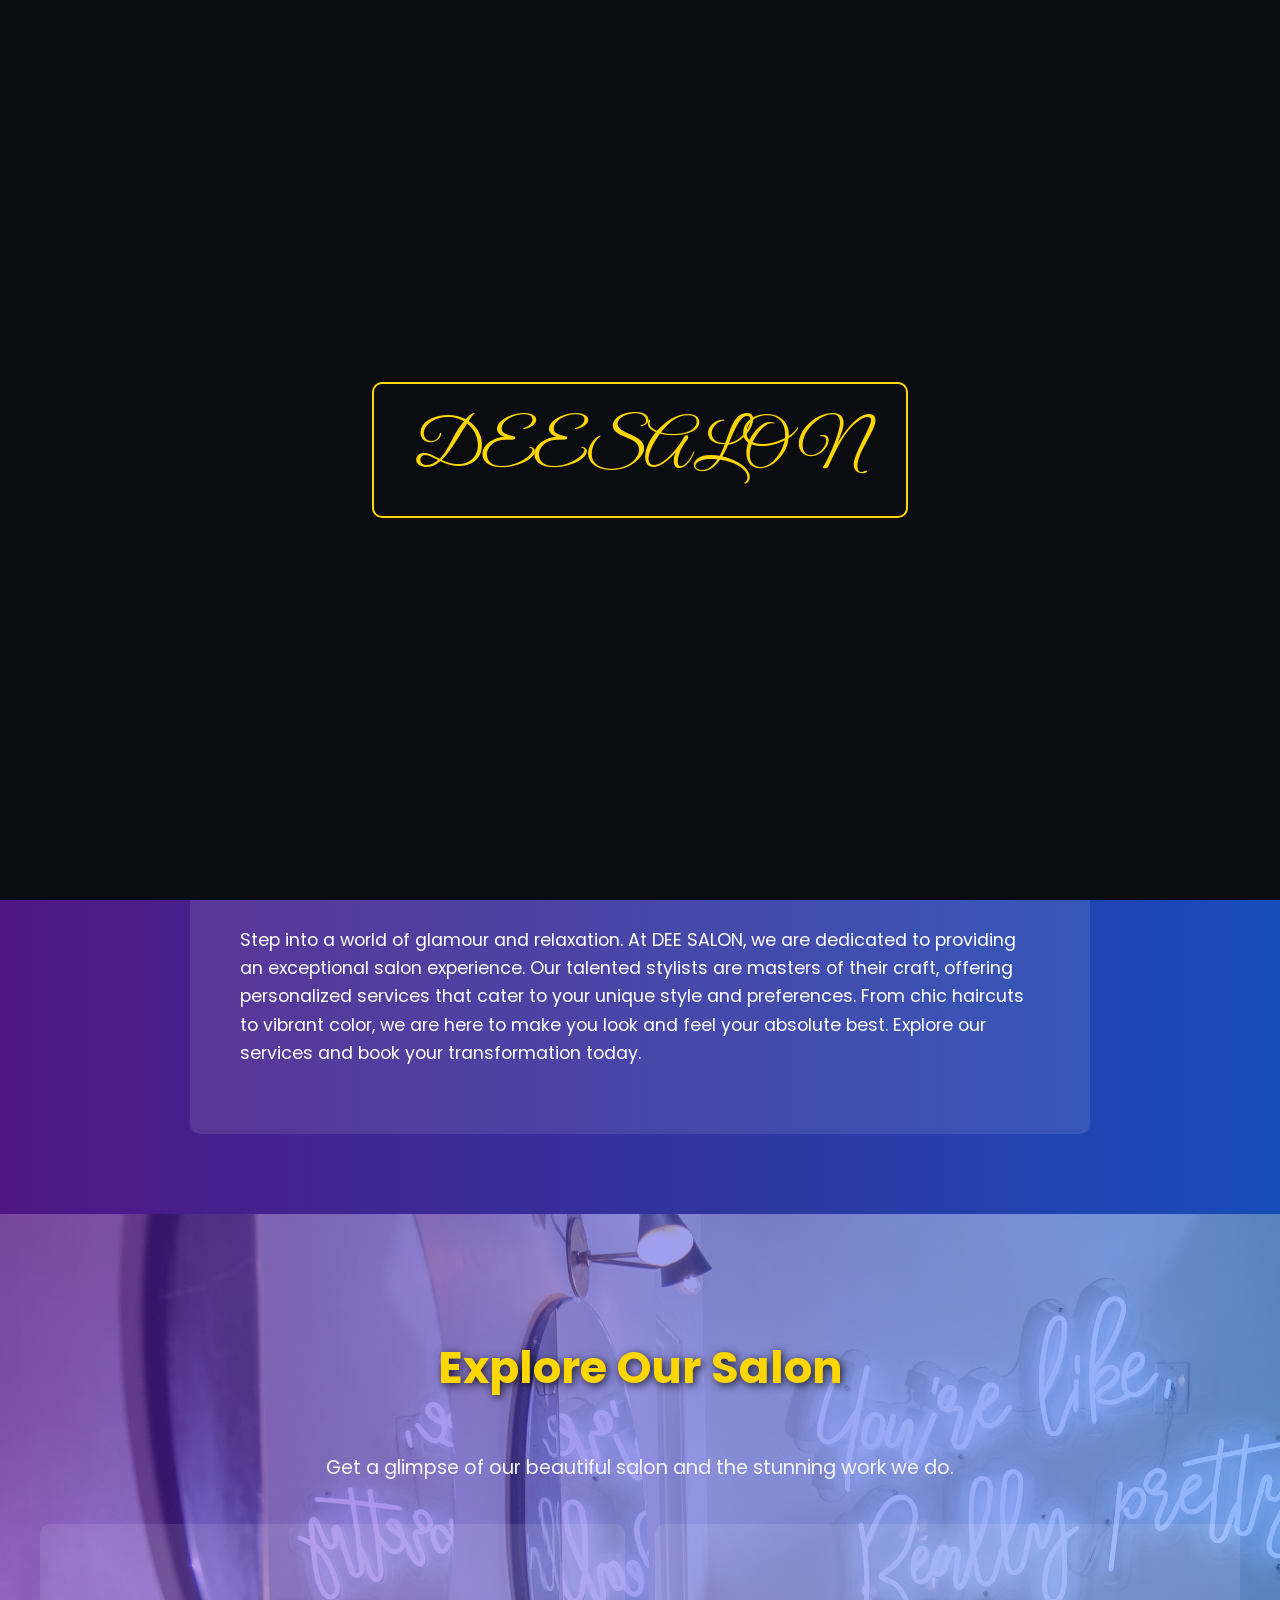
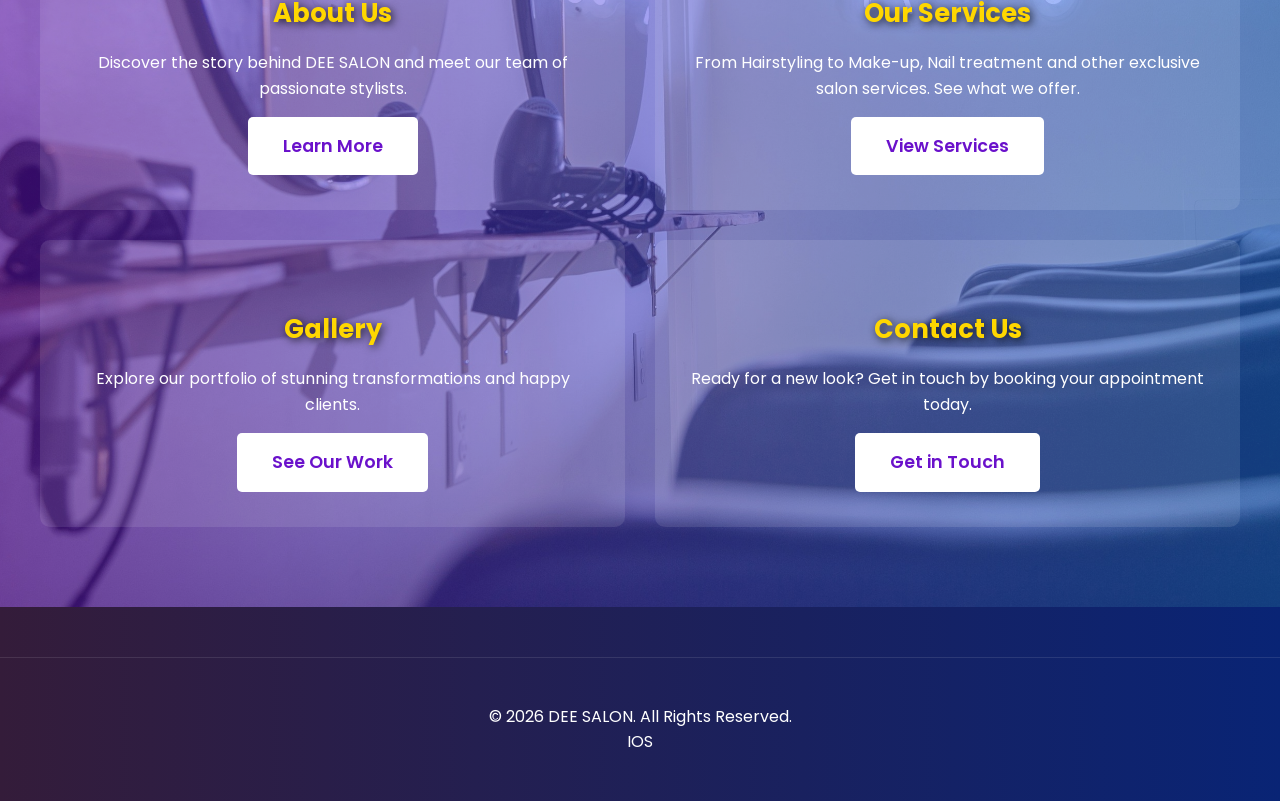
==== commit 6b609192: "homelogo" ====
--- a/index.html
+++ b/index.html
@@ -3,8 +3,36 @@
 <head>
     <meta charset="UTF-8">
     <meta name="viewport" content="width=device-width, initial-scale=1.0">
-    <title>Home - DEE SALON</title>
+
+    <!-- SEO Meta Tags -->
+    <meta name="description" content="DEE SALON - Experience unparalleled hair artistry, make-up, nail treatments, and luxurious salon services in the heart of the city. Book your appointment today.">
+    <meta name="keywords" content="DEE SALON, hair salon, hairstyling, make-up, nail treatment, beauty salon, hair artistry, salon services">
+    <meta name="author" content="DEE SALON">
+    <meta name="robots" content="index, follow">
+    <meta name="application-name" content="DEE SALON">
+    <meta name="apple-mobile-web-app-title" content="DEE SALON">
+
+    <!-- Open Graph / Facebook -->
+    <meta property="og:type" content="website">
+    <meta property="og:title" content="DEE SALON - Where Style & Passion Meet">
+    <meta property="og:description" content="Experience unparalleled hair artistry and luxurious treatments in the heart of the city.">
+    <meta property="og:image" content="logo.png">
+    <meta property="og:url" content="index.html">
+    <meta property="og:site_name" content="DEE SALON">
+
+    <!-- Twitter Card -->
+    <meta name="twitter:card" content="summary_large_image">
+    <meta name="twitter:title" content="DEE SALON - Where Style & Passion Meet">
+    <meta name="twitter:description" content="Experience unparalleled hair artistry and luxurious treatments in the heart of the city.">
+    <meta name="twitter:image" content="logo.png">
+
+    <!-- Theme & Compatibility -->
+    <meta name="theme-color" content="#0c775b">
+    <meta http-equiv="X-UA-Compatible" content="IE=edge">
+
+    <title>DEE SALON | Home - Where Style & Passion Meet</title>
     <link rel="icon" href="logo.png" type="image/png">
+    <link rel="apple-touch-icon" href="logo.png">
     <link rel="stylesheet" href="style.css">
 </head>
 <body>
@@ -15,20 +43,20 @@
 
     <header>
         <div class="container">
-            <a href="index.html" class="logo">
-                <img src="logo.png" alt="DEE SALON Logo" />
-                <span>DEE SALON</span>
+            <a href="index.html" class="logo" title="DEE SALON - Return to Home">
+                <img src="logo.png" alt="DEE SALON Logo" title="DEE SALON Official Logo" />
+              
             </a>
-            <button class="menu-icon" aria-label="Open navigation menu" aria-expanded="false" aria-controls="main-menu">
+            <button class="menu-icon" aria-label="Open navigation menu" aria-expanded="false" aria-controls="main-menu" title="Open navigation menu">
                 <svg xmlns="http://www.w3.org/2000/svg" width="24" height="24" viewBox="0 0 24 24" fill="none" stroke="currentColor" stroke-width="2" stroke-linecap="round" stroke-linejoin="round" class="feather feather-menu"><line x1="3" y1="12" x2="21" y2="12"></line><line x1="3" y1="6" x2="21" y2="6"></line><line x1="3" y1="18" x2="21" y2="18"></line></svg>
             </button>
               <nav>
                 <ul id="main-menu">
-                    <li><a href="index.html" class="active">Home</a></li>
-                    <li><a href="about.html">About</a></li>
-                    <li><a href="services.html">Services</a></li>
-                    <li><a href="gallery.html">Gallery</a></li>
-                    <li><a href="contact.html">Contact</a></li>
+                    <li><a href="index.html" class="active" title="Home Page">Home</a></li>
+                    <li><a href="about.html" title="Learn more about DEE SALON">About</a></li>
+                    <li><a href="services.html" title="View our salon services">Services</a></li>
+                    <li><a href="gallery.html" title="See our work and transformations">Gallery</a></li>
+                    <li><a href="contact.html" title="Book your appointment">Contact</a></li>
                 </ul>
             </nav>
         </div>
@@ -39,7 +67,7 @@
             <div class="container">
                 <h2 id="hero-h2" class="hidden">Where Style & Passion Meet</h2>
                 <p id="hero-p" class="hidden">Experience unparalleled hair artistry and luxurious treatments in the heart of the city.</p>
-                <a href="contact.html" class="btn">Book Your Appointment</a>
+                <a href="contact.html" class="btn" title="Book your salon appointment now">Book Your Appointment</a>
             </div>
         </section>
 
@@ -60,22 +88,22 @@
                     <div class="service-item">
                         <h4>About Us</h4>
                         <p>Discover the story behind DEE SALON and meet our team of passionate stylists.</p>
-                        <a href="about.html" class="btn">Learn More</a>
+                        <a href="about.html" class="btn" title="Learn more about DEE SALON">Learn More</a>
                     </div>
                     <div class="service-item">
                         <h4>Our Services</h4>
                         <p>From Hairstyling to Make-up, Nail treatment and other exclusive salon services. See what we offer.</p>
-                        <a href="services.html" class="btn">View Services</a>
+                        <a href="services.html" class="btn" title="Explore all our salon services">View Services</a>
                     </div>
                     <div class="service-item">
                         <h4>Gallery</h4>
                         <p>Explore our portfolio of stunning transformations and happy clients.</p>
-                        <a href="gallery.html" class="btn">See Our Work</a>
+                        <a href="gallery.html" class="btn" title="View our gallery of work">See Our Work</a>
                     </div>
                     <div class="service-item">
                         <h4>Contact Us</h4>
                         <p>Ready for a new look? Get in touch by booking your appointment today.</p>
-                        <a href="contact.html" class="btn">Get in Touch</a>
+                        <a href="contact.html" class="btn" title="Contact DEE SALON to book">Get in Touch</a>
                     </div>
                 </div>
             </div>
--- a/style.css
+++ b/style.css
@@ -91,7 +91,6 @@
     margin-right: 15px;
     transition: transform 0.3s ease;
 }
-
 .logo img:hover {
     transform: scale(1.1);
 }
@@ -604,3 +603,32 @@
     position: relative;
     z-index: 2;
 }
+
+
+/* Mobile devices (phones, 480px and below) */
+@media (max-width: 480px) {
+    .preloader-button {
+        font-size: 2.5rem;
+        padding: 10px 25px;
+        border-radius: 8px;
+        max-width: 90%;
+        text-align: center;
+        white-space: nowrap;
+    }
+}
+
+/* Small mobile devices (very narrow phones, 360px and below) */
+@media (max-width: 360px) {
+    .preloader-button {
+        font-size: 2rem;
+        padding: 8px 20px;
+    }
+}
+
+/* Tablets (between 481px and 768px) */
+@media (max-width: 768px) and (min-width: 481px) {
+    .preloader-button {
+        font-size: 3rem;
+        padding: 12px 30px;
+    }
+}
